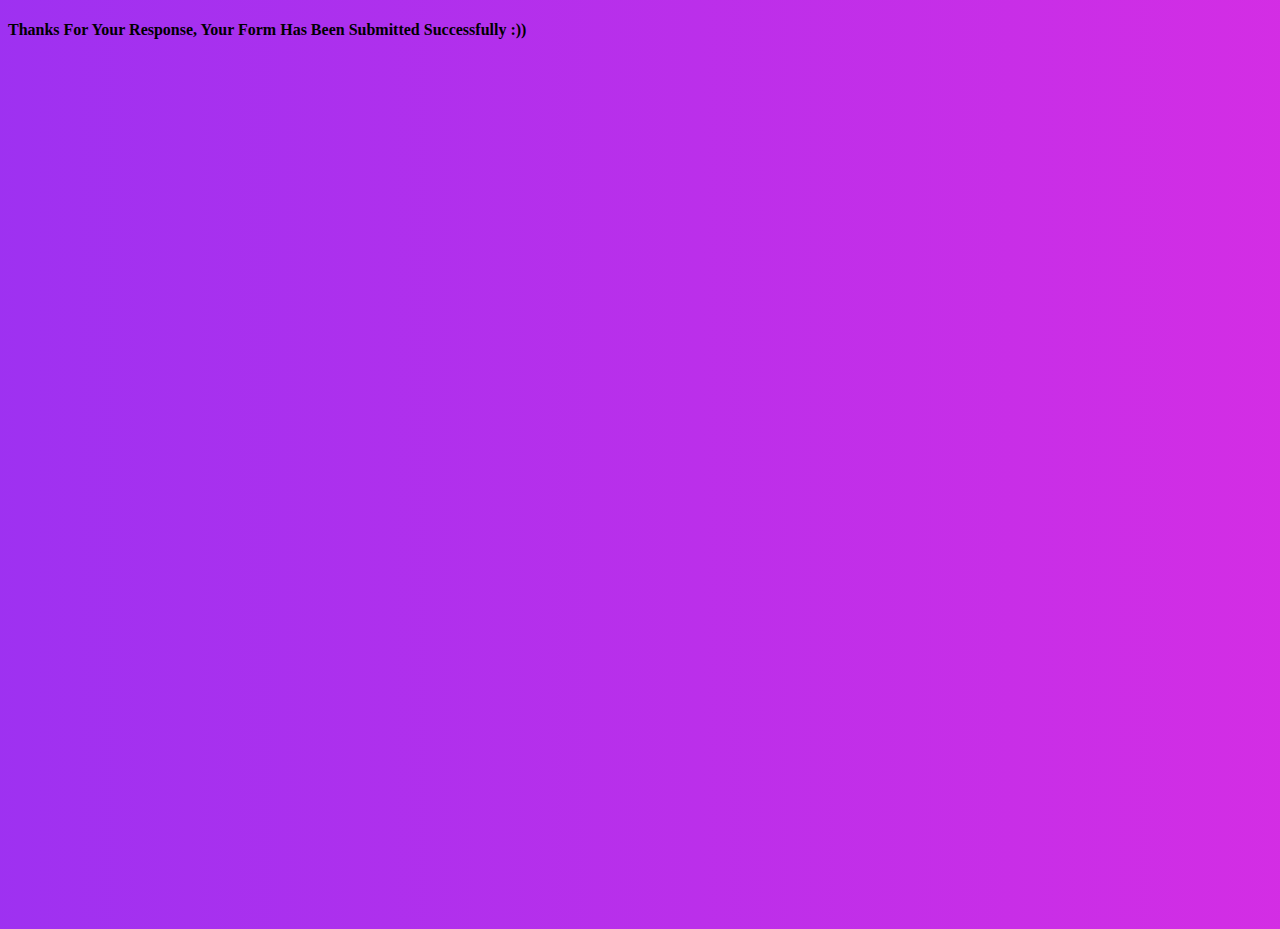
==== submit.html @ 15e0c844 "initial commit" ====
<!doctype html>
<html lang="en">
  <head>
    <!-- Required meta tags -->
    <meta charset="utf-8">
    <meta name="viewport" content="width=device-width, initial-scale=1">

    <!-- Bootstrap CSS -->
    <link href="https://cdn.jsdelivr.net/npm/bootstrap@5.0.2/dist/css/bootstrap.min.css" rel="stylesheet" integrity="sha384-EVSTQN3/azprG1Anm3QDgpJLIm9Nao0Yz1ztcQTwFspd3yD65VohhpuuCOmLASjC" crossorigin="anonymous">

    <title>Confirmation</title>
    <style>

        body{
            background: linear-gradient(to right, rgba(153, 38, 240, 0.95), rgba(209, 34, 227, 0.95));
        }

        .container{
            height: 100vh !important;
            font-family: "Poppins" sans-serif;
            text-transform: capitalize;
        }
    </style>
  </head>
  <body>
    <div class="container w-100 h-100 d-flex justify-content-center align-items-center text-white">
        <h4 class="display-4-fw-light">thanks for your response, your form has been submitted successfully :))</h4>
    </div>

    <!-- Optional JavaScript; choose one of the two! -->

    <!-- Option 1: Bootstrap Bundle with Popper -->
    <script src="https://cdn.jsdelivr.net/npm/bootstrap@5.0.2/dist/js/bootstrap.bundle.min.js" integrity="sha384-MrcW6ZMFYlzcLA8Nl+NtUVF0sA7MsXsP1UyJoMp4YLEuNSfAP+JcXn/tWtIaxVXM" crossorigin="anonymous"></script>

    <!-- Option 2: Separate Popper and Bootstrap JS -->
    <!--
    <script src="https://cdn.jsdelivr.net/npm/@popperjs/core@2.9.2/dist/umd/popper.min.js" integrity="sha384-IQsoLXl5PILFhosVNubq5LC7Qb9DXgDA9i+tQ8Zj3iwWAwPtgFTxbJ8NT4GN1R8p" crossorigin="anonymous"></script>
    <script src="https://cdn.jsdelivr.net/npm/bootstrap@5.0.2/dist/js/bootstrap.min.js" integrity="sha384-cVKIPhGWiC2Al4u+LWgxfKTRIcfu0JTxR+EQDz/bgldoEyl4H0zUF0QKbrJ0EcQF" crossorigin="anonymous"></script>
    -->
  </body>
</html>
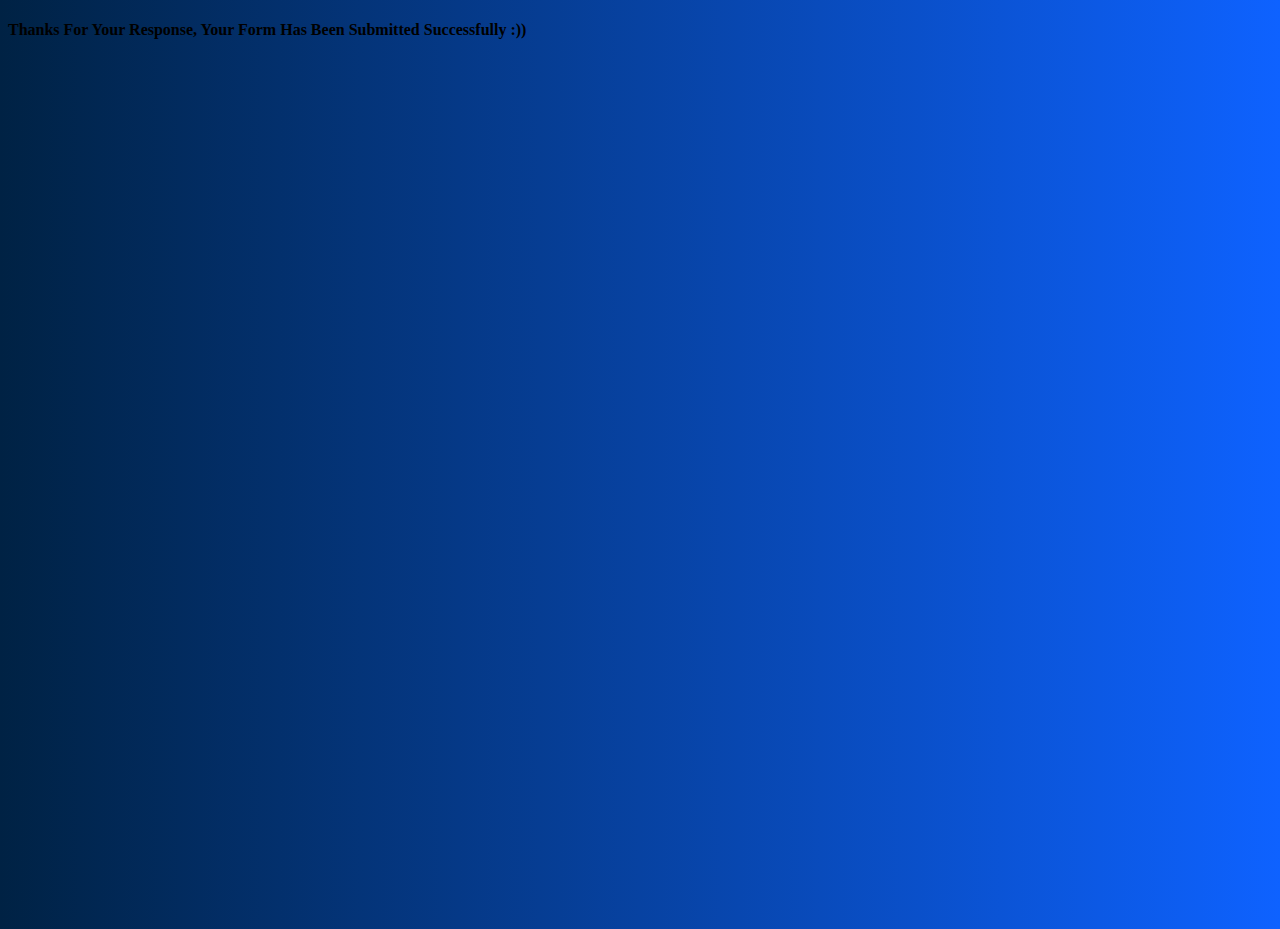
==== commit 35d01ec0: "add: done" ====
--- a/submit.html
+++ b/submit.html
@@ -12,7 +12,7 @@
     <style>
 
         body{
-            background: linear-gradient(to right, rgba(153, 38, 240, 0.95), rgba(209, 34, 227, 0.95));
+            background: linear-gradient(to right, #002244, #0e62ff);
         }
 
         .container{
